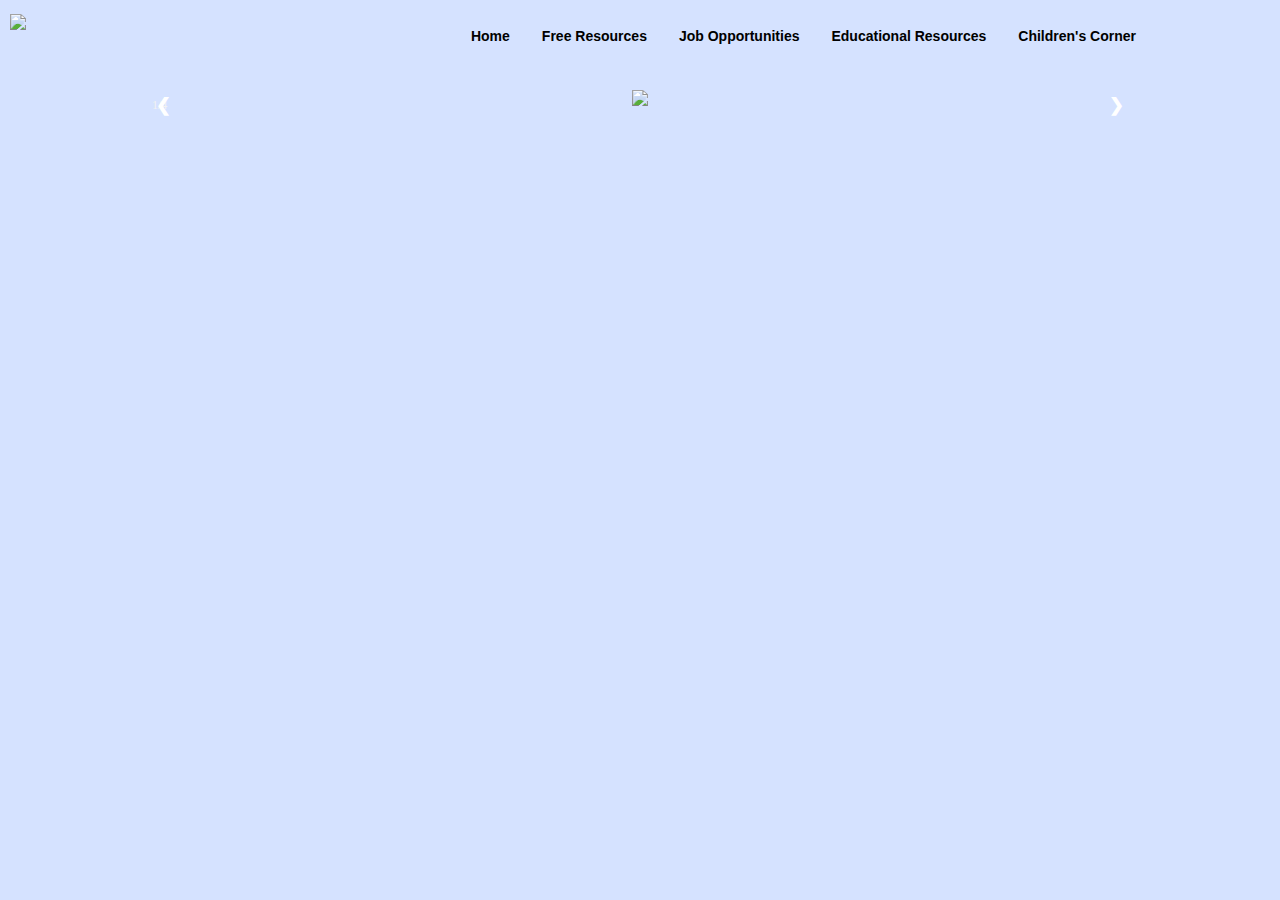
==== index.html @ 4d1e48e9 "Rename home.html to index.html" ====
<!DOCTYPE html>
<html>
<head>
    <title> Bright Beginnings </title>
    <link rel="stylesheet" href="home.css">
</head>
    <style>
    h1 {text-align: center;}
    div {text-align: center;}
</style>
<body>
  <div class="topnav">
    <div class="nav2">
      <img src="Pictures/logo.png" width="60%"></a>
      </div>
    <div class="fifth"> <a href="children.html">Children's Corner</a> </div>
    <div class="fourth"> <a href="education.html">Educational Resources</a> </div>
    <div class="third"> <a href="job.html">Job Opportunities</a> </div>
    <div class="second"> <a href="resources.html">Free Resources</a> </div>
    <div class="first"> <a href="home.html">Home</a> </div>
    </div>
    <br>
    <br>
    <br>
    <br>
    <br>
    <div class="slideshow-container">

        <div class="mySlides fade">
        <div class="numbertext">1/4</div>
        <img src="Pictures/front.png" style="width:100%">
        </div>

        <div class="mySlides fade">
            <div class="numbertext">2/4</div>
            <a href="job.html"> <img src="Pictures/DHD.png" style="width:100%"></a>
            </div>
      
        <div class="mySlides fade">
          <div class="numbertext">3/4</div>
          <a href="children.html"> <img src="Pictures/Mario.png" style="width:100%"></a>
        </div>
      
        <div class="mySlides fade">
          <div class="numbertext">4/4</div>
          <a href="resources.html"><img src="Pictures/therapy.png" style="width:100%"></a>
        </div>
      
        <a class="prev" onclick="plusSlides(-1)">&#10094;</a>
        <a class="next" onclick="plusSlides(1)">&#10095;</a>
      </div>
      
      <script>
        var slideIndex = 1;
        showSlides(slideIndex);
        
        function plusSlides(n) {
          showSlides(slideIndex += n);
        }
        
        function currentSlide(n) {
          showSlides(slideIndex = n);
        }
        
        function showSlides(n) {
          var i;
          var slides = document.getElementsByClassName("mySlides");
          var dots = document.getElementsByClassName("dot");
          if (n > slides.length) {slideIndex = 1}    
          if (n < 1) {slideIndex = slides.length}
          for (i = 0; i < slides.length; i++) {
              slides[i].style.display = "none";  
          }
          for (i = 0; i < dots.length; i++) {
              dots[i].className = dots[i].className.replace(" active", "");
          }
          slides[slideIndex-1].style.display = "block";  
          dots[slideIndex-1].className += " active";
        }
        </script>

</body>
---- home.css ----
.nav2 {
    position: absolute;
    margin-right: 980px;
  }
  
  h2 {
    margin-top: 15px;
    margin-left: 25px;
  }

  body {
    margin: 0;
    padding: 0;
    background-color: #d5e2ff;
  }
  
  #intro {
    width: 100%;
    height: 100%;
  }
  
  .topnav {
      padding-top:14px;  
      padding-bottom:30px;
      padding-left: 10px;
      position:absolute;
      width:90%;
      z-index:1;
      background-color: rgb(0, 0, 0);
      font-family: "Times New Roman", Times, serif;
      font-weight: bold;
      background-color: rgba(142, 56, 255, 0);
  }
  .topnav a {
      float: right;
      color: #000000;
      text-align: center;
      padding: 14px 16px;
      text-decoration: none;
      font-size: 14px;
      font-family: Arial, sans-serif;
  }

*{box-sizing:border-box}

.slideshow-container {
  max-width: 1000px;
  position: relative;
  margin: auto;
}

.mySlides {
  display: none;
}

.prev, .next {
  cursor: pointer;
  position: absolute;
  top: 50%;
  width: auto;
  margin-top: -22px;
  padding: 16px;
  color: white;
  font-weight: bold;
  font-size: 18px;
  transition: 0.6s ease;
  border-radius: 0 3px 3px 0;
  user-select: none;
}

.next {
  right: 0;
  border-radius: 3px 0 0 3px;
}

.prev {
    left: 0;
    border-radius: 3px 0 0 3px;
  }

.prev:hover, .next:hover {
  background-color: rgba(0,0,0,0.8);
}

.numbertext {
  color: #f2f2f2;
  font-size: 12px;
  padding: 8px 12px;
  position: absolute;
  top: 0;
}

.dot {
  cursor: pointer;
  height: 15px;
  width: 15px;
  margin: 0 2px;
  background-color: rgb(255, 252, 211);
  border-radius: 50%;
  display: inline-block;
  transition: background-color 0.6s ease;
}

.active, .dot:hover {
  background-color: #3e60a0;
}

.fade {
  -webkit-animation-name: fade;
  -webkit-animation-duration: 1.5s;
  animation-name: fade;
  animation-duration: 1.5s;
}

@-webkit-keyframes fade {
  from {opacity: .4}
  to {opacity: 1}
}

@keyframes fade {
  from {opacity: .4}
  to {opacity: 1}
}
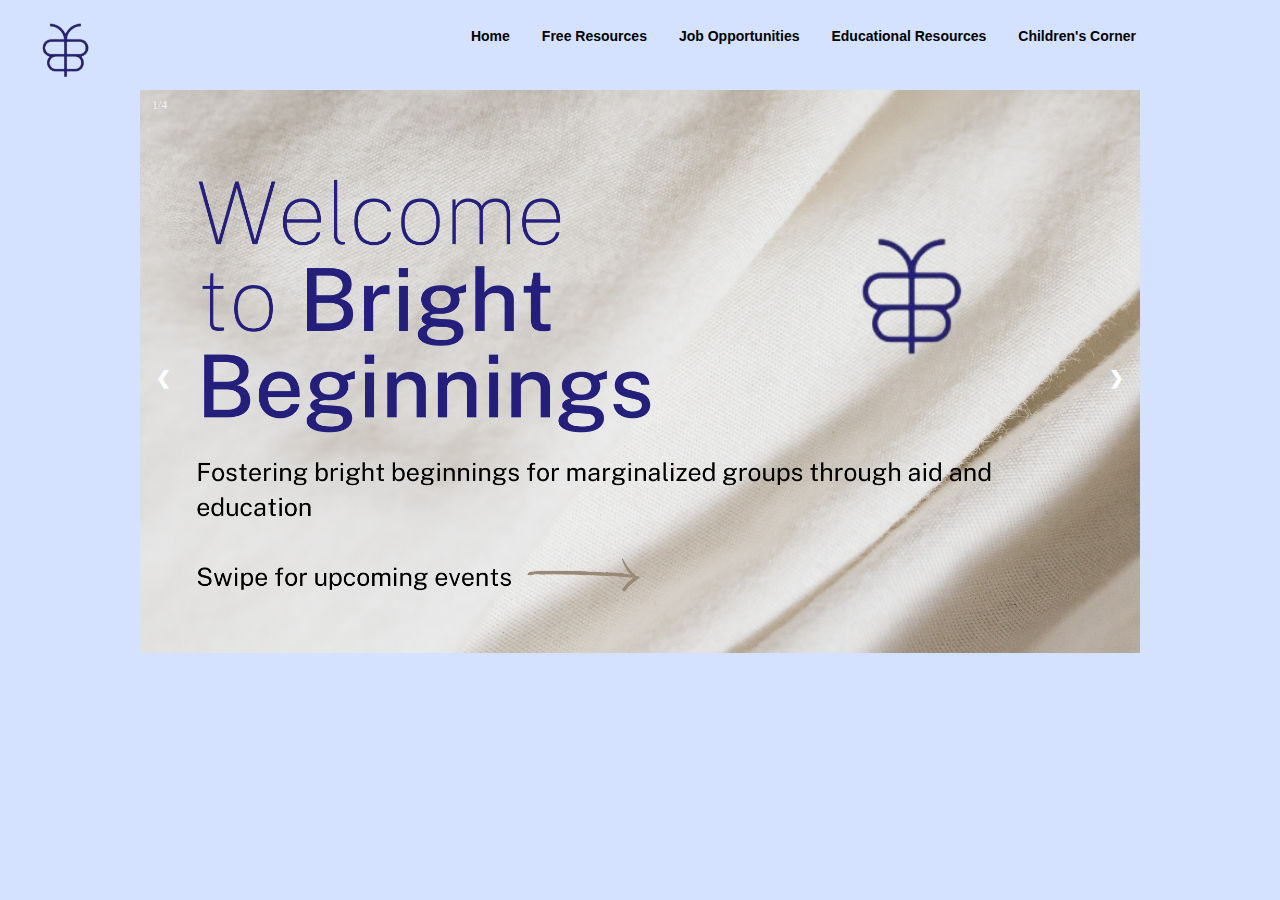
==== commit 95fcbab3: "Update index.html" ====
--- a/index.html
+++ b/index.html
@@ -17,7 +17,7 @@
     <div class="fourth"> <a href="education.html">Educational Resources</a> </div>
     <div class="third"> <a href="job.html">Job Opportunities</a> </div>
     <div class="second"> <a href="resources.html">Free Resources</a> </div>
-    <div class="first"> <a href="home.html">Home</a> </div>
+    <div class="first"> <a href="index.html">Home</a> </div>
     </div>
     <br>
     <br>
